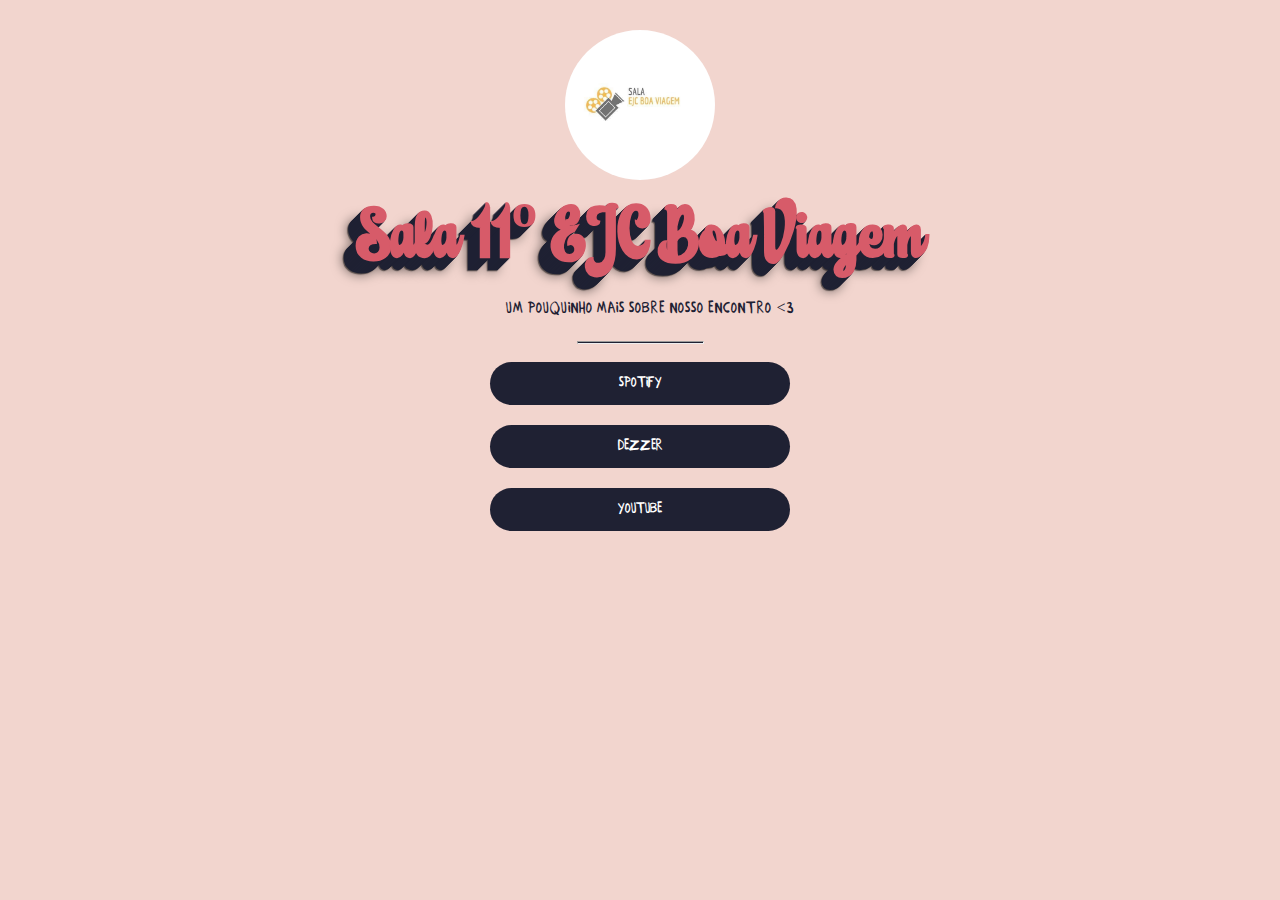
==== index.html @ dfe44093 "Add files via upload" ====
<!DOCTYPE html>
<html lang="en">
<head>
    <meta charset="UTF-8">
    <meta http-equiv="X-UA-Compatible" content="IE=edge">
    <meta name="viewport" content="width=device-width, initial-scale=1.0">
    <link rel="stylesheet" href="style.css">
    <link rel="shortcut icon" href="https://cdn0.iconfinder.com/data/icons/twitter-ui-flat/48/Twitter_UI-24-256.png" type="image/x-icon">
    <title>11º EJC Boa Viagem</title>
</head>
<body>
    <div class="apresentacao">
        <img  src="img/Boa viagem.jpeg" alt="">
        <h1>Sala 11º EJC Boa Viagem</h1>
        <p>UM POUQUINHO MAIS SOBRE NOSSO ENCONTRO <3</p>
        <hr>
    </div>
    <img id="estrela1" src="img/QQQ.png" alt="">
    <div class="botoes">
        <div class="botao1">
            <a target="_blank" href="https://open.spotify.com/playlist/50G9XBpbOWqRPkHEstVXmQ?si=oHZp8HxuR22ycUZFjJITHA&utm_source=whatsapp"><button id="botoes" >Spotify</button></a>
        </div>
        <div class="botao1">
           <a  target="_blank" href="#"><button id="botoes">Dezzer</button></a>
        </div>
        <div class="botao1">
            <a target="_blank" href="https://music.youtube.com/playlist?list=PLS8JRHc5cVpKUQAtbV8xeQWrSmDXCDZUm"><button class="btnColabora" id="botoes">Youtube</button></a>
        </div>
    </div>

    <!-- <div class="icons">
        <div class="icon">
            <a a target="_blank" href="https://www.tiktok.com/@naluiza_arts?lang=pt-BR"><img src="img/TIKTOK blu.png" alt="" id="icon1"></a>
        </div> -->
        <!-- <div class="icon">
            <a target="_blanck" href=""><img src="img/INSTA.png" alt="" id="icon"></a>
        </div> -->
        <!-- <div class="icon">
            <a a target="_blank" href="https://www.instagram.com/naluiza.arts/"><img src="img/INSTA bl.png" alt="" id="icon"></a>
        </div>
        <div class="icon">
            <a a target="_blank" href="mailto:mailto:LuizaRochaa.illustrates@gmail.com"><img src="img/INSTA bl.png" alt="" id="icon"></a>
        </div> -->
    </div>
</body>
</html>
---- style.css ----
/* Fontes pro "Na Luiza" */
@import url('https://fonts.googleapis.com/css2?family=Luxurious+Script&display=swap');

@font-face {
    font-family: 'NaLuiza';
    src: url('fontes/VintageParty-FreeVersion.ttf');
}

@font-face {
    font-family: 'eustachioNormal';
    src: url(fontes/Eustachio_demo\ version.otf);
}

/* Fontes pra ilustrador e botao  */

@font-face {
    font-family: 'close';
    src: url(fontes/Close.otf);
}
body {
    /* background-color: #b3c0ba; */
    background-color: #F2d5ce;
    display: flex;
    justify-content: center;
    align-items: center;
    flex-wrap: wrap;
    margin-top: 30px;
    
}


.apresentacao img {
    width: 150px;
    border-radius: 50%;
}

.apresentacao {
    flex-basis: 100%;
    display: flex;
    flex-direction: column;
    align-items: center;
}

.apresentacao h1{
    font-family:'eustachioNormal';
    color: #d75b69;
    font-size: 80px;
    margin-top: 5px;
    margin-bottom: 5px;
    text-shadow:  
      -1px 1px 0 #1F2133, 
      -2px 2px 0 #1F2133, 
      -3px 3px 0 #1F2133, 
      -4px 4px 0 #1F2133, 
      -5px 5px 0 #1F2133, 
      -6px 6px 0 #1F2133, 
      -7px 7px 0 #1F2133, 
      -8px 8px 0 #1F2133, 
      -9px 9px 0 #1F2133, 
      -10px 10px 0 #1F2133, 
      -11px 11px 0 #1F2133, 
      -12px 12px 0 #1F2133, 
      -13px 13px 12px rgba(0, 0, 0, 0.55), 
      -13px 13px 1px rgba(0, 0, 0, 0.5);
}

.apresentacao p{
    font-family: 'close';
    color: #1F2133;
    font-size: 16px;
    font-weight: 100;
    letter-spacing: 1px;
    margin-left: 20px;
}

.apresentacao hr {
    width: 125px;
    height: 1px;
    background-color: #1F2133;
}

.botoes{
    display: flex;
    flex-direction: column;
    flex-basis: 100%;
    justify-content: center;
    align-items: center;
}

#botoes{
    background-color: #1F2133;
    color: white;
    padding: 5px;
    height: 43px;
    width: 300px;
    border-radius: 30px;
    border: none;
    font-family: 'close';
    font-size: 15px;
}

#botoes:hover{
    transform: scale(1.05);
    outline: double #d75b69 ;
    cursor: pointer;
}

.botao1{
    padding: 10px;
}

.mePague{
    background-color: #e0c098;
    width: 350px;
    text-align: center;
    border: #1E3648 1px solid;
    border-radius: 30px;
    padding: 10px;
}

#icon{
    width: 50px;
}

#icon:hover{
    transform: scale(1.05);
}

.icons{
    display: flex;
    flex-wrap: nowrap;
    flex-direction: row;
    justify-content: center;
    align-items: center;
    flex-basis: 100%;
}

#icon1{
    width: 55px;
}
#icon1:hover{
    transform: scale(1.05);
}

#estrela1{
    display: none;
}

.modal-container{
    width: 100vw;
    height: 100vh;
    position: fixed;
    top: 0px;
    left: 0px;
    background-color: rgba(0, 0, 0, 0.5);
    z-index: 2000;
    display: none;
    justify-content: center;
    align-items: center;
    font-family: 'close';
    color: #1E3648;
}

.modal-container p{
    font-family: Verdana, Geneva, Tahoma, sans-serif;
    color: black;
}

.modal-container.mostrar{
    display: flex;
}

.modal{
    background-color: white;
    width: 60%;
    min-width: 300px;
    padding: 40px;
    border: 10px solid #1E3648;
    box-shadow: 0 0 0 10px white;
    position: relative;
}

#qrCodeLuiza{
    width: 150px;
}

@keyframes modal{
    from{
        opacity: 0;
        transform: translate3d(0,-60px, 0);
    }
    to{
        opacity: 1;
        transform: translate3d(0, 0, 0);

    }
}

.mostrar .modal{
    animation: modal .3s;
}


.fechar{
    position: absolute;
    top: -35px;
    right: -30px;
    width: 50px;
    height: 50px;
    border-radius: 50%;
    border: 4px solid white;
    background-color: #1E3648;
    color: white;
    font-size: 15px;
    cursor: pointer;
    box-shadow: 0 4px 4px 0 rgba(1, 2, 1, 0.5);
}

#btnCopiar{
    background-color: #1E3648;
    color: white;
    border-radius: 50px;
    width: 130px;
    height: 30px;
    border: 3px solid #F26419;
    box-shadow: 0 4px 4px 0 rgba(1, 2, 1, 0.5);
    cursor: pointer;
}

/* Telefones em paisagem e abaixo */
@media (max-width: 767px) { 
    .apresentacao img {
        width: 120px;
        border-radius: 50%;
        margin-top: 50px;
        margin-bottom: 25px;
    }
    .apresentacao h1{
        font-family:'eustachioNormal';
        color: #d75b69;
        font-size: 80px;
        margin-top: 5px;
        margin-bottom: 5px;
        text-shadow:  
          -1px 1px 0 #1F2133, 
          -2px 2px 0 #1F2133, 
          -3px 3px 0 #1F2133, 
          -4px 4px 0 #1F2133, 
          -5px 5px 0 #1F2133, 
          -6px 6px 0 #1F2133, 
          -7px 7px 0 #1F2133, 
          -8px 8px 0 #1F2133, 
          -9px 9px 0 #1F2133, 
          -10px 10px 0 #1F2133, 
          -11px 11px 0 #1F2133, 
          -12px 12px 0 #1F2133, 
          -13px 13px 12px rgba(0, 0, 0, 0.55), 
          -13px 13px 1px rgba(0, 0, 0, 0.5);
    }
    .apresentacao p{
        font-family:'close';
        color: #1F2133;
        font-size: 16px;
        font-weight: bold;
        letter-spacing: 1px;
        margin-left: 20px;
        margin-top: 20px;
    }
    
    .apresentacao hr {
        width: 125px;
        height: 1px;
        background-color: #1F2133;
    }
    .botao1{
        padding: 8px;
    }
    #botoes{
        background-color: #1F2133;
        color: white;
        padding: 2px;
        height: 42px;
        width: 220px;
        border-radius: 30px;
        border: none;
        font-family: 'close';
        font-size: 15px;
    }
    .icons{
        display: flex;
        flex-wrap: nowrap;
        flex-direction: row;
        justify-content: center;
        align-items: center;
        flex-basis: 100%;
        margin-top: 10px;
    }
    #icon1{
        width: 58px;
    }
    
    #estrela1{
       display: block;
       position: absolute;
       width: 40px;
       top: 325px;
       left: 60px;
   } 
}
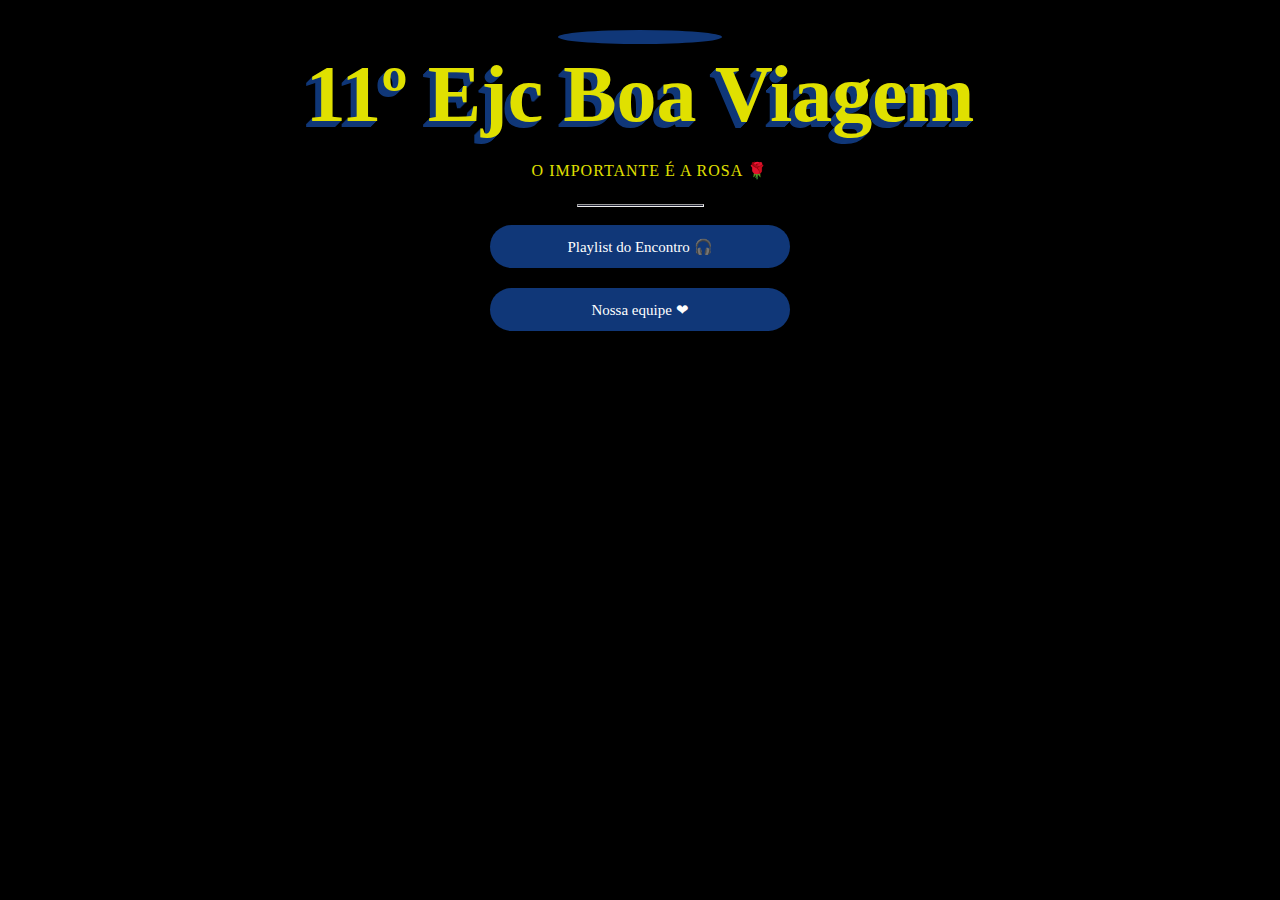
==== commit 031283b8: "Atualização site" ====
--- a/index.html
+++ b/index.html
@@ -10,37 +10,19 @@
 </head>
 <body>
     <div class="apresentacao">
-        <img  src="img/Boa viagem.jpeg" alt="">
-        <h1>Sala 11º EJC Boa Viagem</h1>
-        <p>UM POUQUINHO MAIS SOBRE NOSSO ENCONTRO <3</p>
+        <img  src="img/logoBV.jpeg" alt="">
+        <h1>11º Ejc Boa Viagem</h1>
+        <p>O IMPORTANTE É A ROSA &#127801</p>
         <hr>
     </div>
     <img id="estrela1" src="img/QQQ.png" alt="">
     <div class="botoes">
         <div class="botao1">
-            <a target="_blank" href="https://open.spotify.com/playlist/50G9XBpbOWqRPkHEstVXmQ?si=oHZp8HxuR22ycUZFjJITHA&utm_source=whatsapp"><button id="botoes" >Spotify</button></a>
+            <a href="playlist.html"><button id="botoes" >Playlist do Encontro &#127911</button></a>
         </div>
         <div class="botao1">
-           <a  target="_blank" href="#"><button id="botoes">Dezzer</button></a>
+           <a  target="_blank" href="equipe.html"><button id="botoes">Nossa equipe &#10084</button></a>
         </div>
-        <div class="botao1">
-            <a target="_blank" href="https://music.youtube.com/playlist?list=PLS8JRHc5cVpKUQAtbV8xeQWrSmDXCDZUm"><button class="btnColabora" id="botoes">Youtube</button></a>
-        </div>
-    </div>
-
-    <!-- <div class="icons">
-        <div class="icon">
-            <a a target="_blank" href="https://www.tiktok.com/@naluiza_arts?lang=pt-BR"><img src="img/TIKTOK blu.png" alt="" id="icon1"></a>
-        </div> -->
-        <!-- <div class="icon">
-            <a target="_blanck" href=""><img src="img/INSTA.png" alt="" id="icon"></a>
-        </div> -->
-        <!-- <div class="icon">
-            <a a target="_blank" href="https://www.instagram.com/naluiza.arts/"><img src="img/INSTA bl.png" alt="" id="icon"></a>
-        </div>
-        <div class="icon">
-            <a a target="_blank" href="mailto:mailto:LuizaRochaa.illustrates@gmail.com"><img src="img/INSTA bl.png" alt="" id="icon"></a>
-        </div> -->
     </div>
 </body>
 </html>--- a/style.css
+++ b/style.css
@@ -3,7 +3,7 @@
 
 @font-face {
     font-family: 'NaLuiza';
-    src: url('fontes/VintageParty-FreeVersion.ttf');
+    src: url('fontes/Tahu!.ttf');
 }
 
 @font-face {
@@ -19,7 +19,7 @@
 }
 body {
     /* background-color: #b3c0ba; */
-    background-color: #F2d5ce;
+    background-color:rgb(0, 0, 0);
     display: flex;
     justify-content: center;
     align-items: center;
@@ -32,6 +32,7 @@
 .apresentacao img {
     width: 150px;
     border-radius: 50%;
+    border: #103778 7px solid;
 }
 
 .apresentacao {
@@ -42,31 +43,23 @@
 }
 
 .apresentacao h1{
-    font-family:'eustachioNormal';
-    color: #d75b69;
+    font-family: 'NaLuiza';
+    color: #E0E000;
     font-size: 80px;
     margin-top: 5px;
     margin-bottom: 5px;
     text-shadow:  
-      -1px 1px 0 #1F2133, 
-      -2px 2px 0 #1F2133, 
-      -3px 3px 0 #1F2133, 
-      -4px 4px 0 #1F2133, 
-      -5px 5px 0 #1F2133, 
-      -6px 6px 0 #1F2133, 
-      -7px 7px 0 #1F2133, 
-      -8px 8px 0 #1F2133, 
-      -9px 9px 0 #1F2133, 
-      -10px 10px 0 #1F2133, 
-      -11px 11px 0 #1F2133, 
-      -12px 12px 0 #1F2133, 
-      -13px 13px 12px rgba(0, 0, 0, 0.55), 
-      -13px 13px 1px rgba(0, 0, 0, 0.5);
+      -1px 1px 0 #103778, 
+      -2px 2px 0 #103778, 
+      -3px 3px 0 #103778, 
+      -4px 4px 0 #103778, 
+      -5px 5px 0 #103778, 
+      -6px 6px 0 #103778;
 }
 
 .apresentacao p{
     font-family: 'close';
-    color: #1F2133;
+    color: #E0E000;
     font-size: 16px;
     font-weight: 100;
     letter-spacing: 1px;
@@ -88,8 +81,8 @@
 }
 
 #botoes{
-    background-color: #1F2133;
-    color: white;
+    background-color:#103778 ;
+    color:#FFFFFF;
     padding: 5px;
     height: 43px;
     width: 300px;
@@ -101,7 +94,7 @@
 
 #botoes:hover{
     transform: scale(1.05);
-    outline: double #d75b69 ;
+    outline: double #E0E000 ;
     cursor: pointer;
 }
 
@@ -229,6 +222,9 @@
 
 /* Telefones em paisagem e abaixo */
 @media (max-width: 767px) { 
+    body{
+        background-color: black;
+    }
     .apresentacao img {
         width: 120px;
         border-radius: 50%;
@@ -237,29 +233,29 @@
     }
     .apresentacao h1{
         font-family:'eustachioNormal';
-        color: #d75b69;
+        color: #E0E000;
         font-size: 80px;
         margin-top: 5px;
         margin-bottom: 5px;
         text-shadow:  
-          -1px 1px 0 #1F2133, 
-          -2px 2px 0 #1F2133, 
-          -3px 3px 0 #1F2133, 
-          -4px 4px 0 #1F2133, 
-          -5px 5px 0 #1F2133, 
-          -6px 6px 0 #1F2133, 
-          -7px 7px 0 #1F2133, 
-          -8px 8px 0 #1F2133, 
-          -9px 9px 0 #1F2133, 
-          -10px 10px 0 #1F2133, 
-          -11px 11px 0 #1F2133, 
-          -12px 12px 0 #1F2133, 
+          -1px 1px 0 #103778, 
+          -2px 2px 0 #103778, 
+          -3px 3px 0 #103778, 
+          -4px 4px 0 #103778, 
+          -5px 5px 0 #103778, 
+          -6px 6px 0 #103778, 
+          -7px 7px 0 #103778, 
+          -8px 8px 0 #103778, 
+          -9px 9px 0 #103778, 
+          -10px 10px 0 #103778, 
+          -11px 11px 0 #103778, 
+          -12px 12px 0 #103778, 
           -13px 13px 12px rgba(0, 0, 0, 0.55), 
           -13px 13px 1px rgba(0, 0, 0, 0.5);
     }
     .apresentacao p{
         font-family:'close';
-        color: #1F2133;
+        color: #E0E000;
         font-size: 16px;
         font-weight: bold;
         letter-spacing: 1px;
@@ -300,10 +296,6 @@
     }
     
     #estrela1{
-       display: block;
-       position: absolute;
-       width: 40px;
-       top: 325px;
-       left: 60px;
+        display: none;
    } 
 }
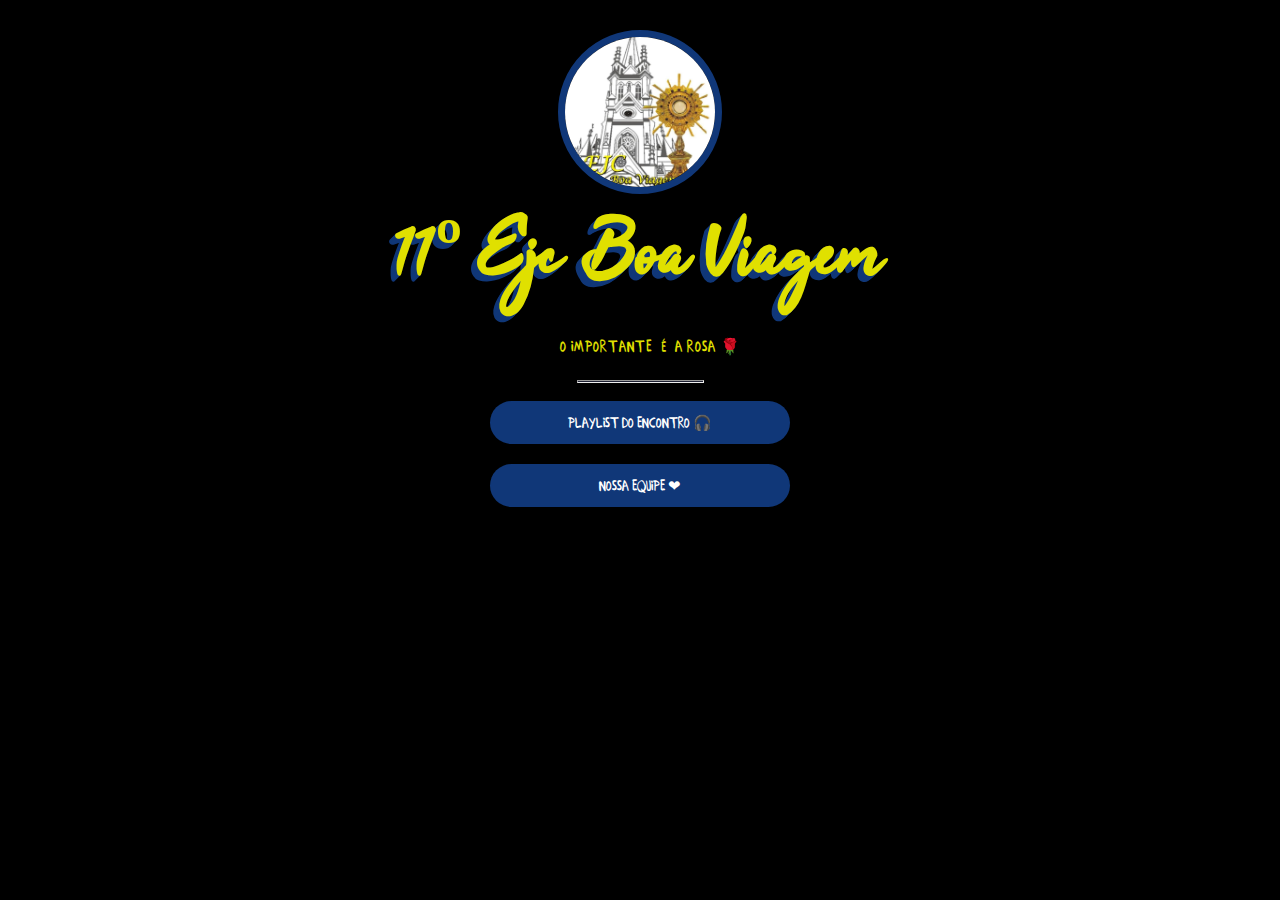
==== commit e9beb027: "Correção _blank Pagina da Equipe" ====
--- a/index.html
+++ b/index.html
@@ -21,8 +21,8 @@
             <a href="playlist.html"><button id="botoes" >Playlist do Encontro &#127911</button></a>
         </div>
         <div class="botao1">
-           <a  target="_blank" href="equipe.html"><button id="botoes">Nossa equipe &#10084</button></a>
+           <a href="equipe.html"><button id="botoes">Nossa equipe &#10084</button></a>
         </div>
     </div>
 </body>
-</html>+</html>
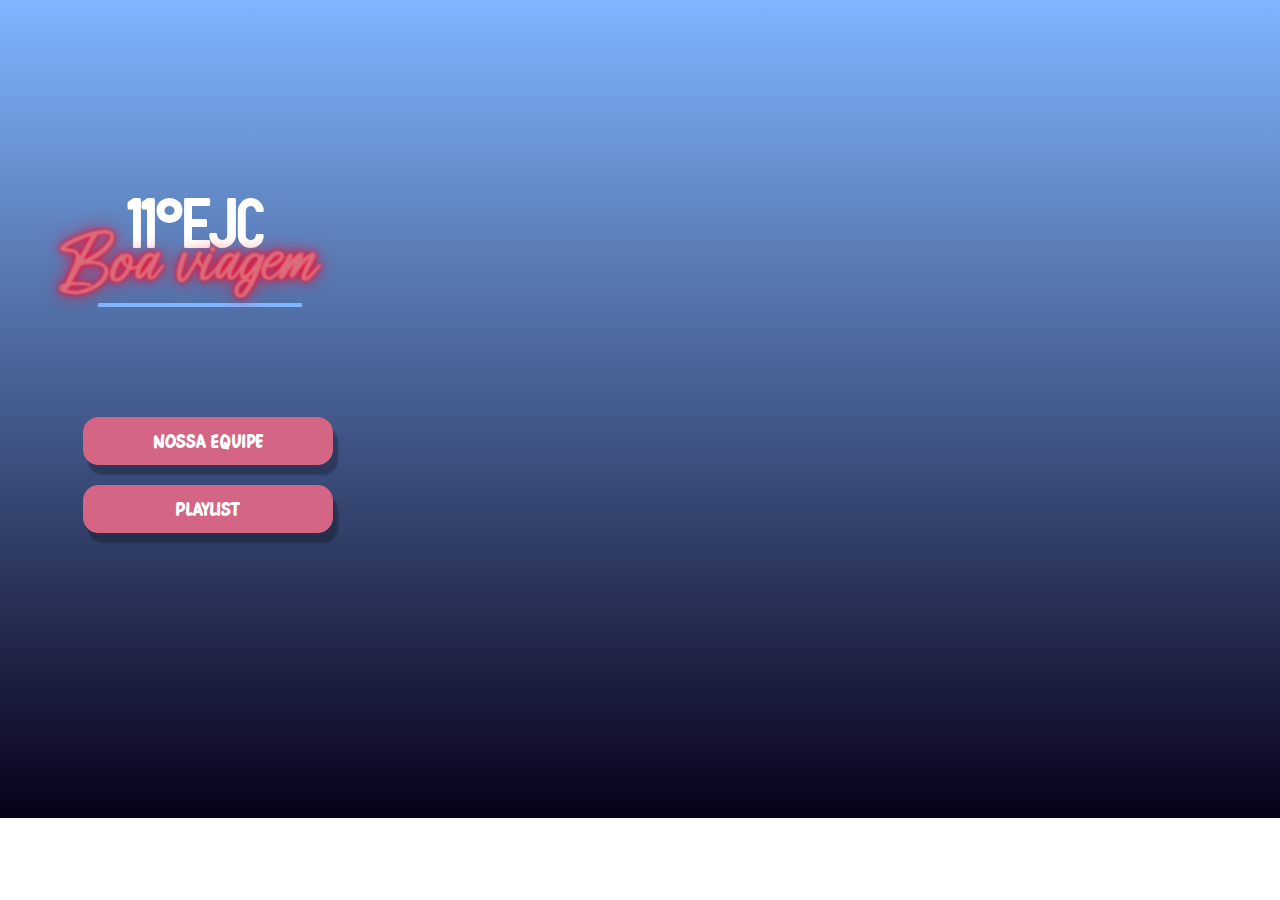
==== commit fd9b24a7: "Alteração completa do site" ====
--- a/index.html
+++ b/index.html
@@ -1,28 +1,26 @@
 <!DOCTYPE html>
 <html lang="en">
+
 <head>
     <meta charset="UTF-8">
     <meta http-equiv="X-UA-Compatible" content="IE=edge">
     <meta name="viewport" content="width=device-width, initial-scale=1.0">
+    <title>11º Boa Viagem</title>
     <link rel="stylesheet" href="style.css">
-    <link rel="shortcut icon" href="https://cdn0.iconfinder.com/data/icons/twitter-ui-flat/48/Twitter_UI-24-256.png" type="image/x-icon">
-    <title>11º EJC Boa Viagem</title>
 </head>
+
 <body>
-    <div class="apresentacao">
-        <img  src="img/logoBV.jpeg" alt="">
-        <h1>11º Ejc Boa Viagem</h1>
-        <p>O IMPORTANTE É A ROSA &#127801</p>
-        <hr>
-    </div>
-    <img id="estrela1" src="img/QQQ.png" alt="">
-    <div class="botoes">
-        <div class="botao1">
-            <a href="playlist.html"><button id="botoes" >Playlist do Encontro &#127911</button></a>
+    <section class="conteudo">
+        <div class="title">
+            <h1>11ºEJC</h1>
+            <h2>Boa viagem</h2>
+            <div id="linha-horizontal"></div>
         </div>
-        <div class="botao1">
-           <a href="equipe.html"><button id="botoes">Nossa equipe &#10084</button></a>
+        <div class="botoes">
+            <a href="equipe.html"><button class="botao">Nossa Equipe</button></a>
+            <a href="playlist.html"><button class="botao">Playlist</button></a>
         </div>
-    </div>
+    </section>
 </body>
-</html>
+
+</html>--- a/style.css
+++ b/style.css
@@ -1,301 +1,77 @@
-/* Fontes pro "Na Luiza" */
-@import url('https://fonts.googleapis.com/css2?family=Luxurious+Script&display=swap');
+@font-face {
+    font-family: 'manuscrito';
+    src: url(fontes/fontesH2/Leandro\ Daniel.ttf);
+ }
 
-@font-face {
-    font-family: 'NaLuiza';
-    src: url('fontes/Tahu!.ttf');
+ @font-face {
+    font-family: 'titulo';
+    src: url(fontes/fontesH1/Targa.ttf);
+ }
+
+ @font-face {
+    font-family: 'banana';
+    src: url(fontes/fontesH1/Banana.otf);
+ }
+
+body{
+    background-image: linear-gradient(#80b5ff, #070019);
+    background-repeat: no-repeat;
+    color: white;
+    width: 96vw;
+    height: 70vh;
 }
 
-@font-face {
-    font-family: 'eustachioNormal';
-    src: url(fontes/Eustachio_demo\ version.otf);
+h1{
+    font-family: 'titulo';
+    font-size: 60px;
+    margin-left: 30px;
 }
 
-/* Fontes pra ilustrador e botao  */
+h2{
+    font-family: 'manuscrito';
+    position: absolute;
+    font-size: 60px;
+    top: 160px;
+    left: 60px;
+    color: #ff002600;
+    text-shadow:
+    0 0 2px #db6c7c,
+    0 0 5px #ff0026,
+    0 0 17px #ff0026;
+}
 
-@font-face {
-    font-family: 'close';
-    src: url(fontes/Close.otf);
+.conteudo{
+    margin-top: 180px;
+    margin-left: 90px;
 }
-body {
-    /* background-color: #b3c0ba; */
-    background-color:rgb(0, 0, 0);
-    display: flex;
+
+.botoes button{
+    font-family: 'banana';
+    background-color: #d56584;
+    color: white;
+    border-radius: 15px;
+    padding: 10px;
+    border: #d56584 1px solid;
+    margin-top: 10px;
+    margin-left: -15px;
     justify-content: center;
     align-items: center;
-    flex-wrap: wrap;
-    margin-top: 30px;
-    
+    width: 250px;
+    font-size: 20px;
+    box-shadow: 5px 10px 2px rgba(0, 0, 0, 0.264);
+    margin-bottom: 10px;
+
 }
 
 
-.apresentacao img {
-    width: 150px;
-    border-radius: 50%;
-    border: #103778 7px solid;
+
+.botoes{
+    display: grid;
+    margin-top: 100px;
 }
 
-.apresentacao {
-    flex-basis: 100%;
-    display: flex;
-    flex-direction: column;
-    align-items: center;
+#linha-horizontal {
+    width: 200px;
+    border: 2px solid #80b5ff;
 }
 
-.apresentacao h1{
-    font-family: 'NaLuiza';
-    color: #E0E000;
-    font-size: 80px;
-    margin-top: 5px;
-    margin-bottom: 5px;
-    text-shadow:  
-      -1px 1px 0 #103778, 
-      -2px 2px 0 #103778, 
-      -3px 3px 0 #103778, 
-      -4px 4px 0 #103778, 
-      -5px 5px 0 #103778, 
-      -6px 6px 0 #103778;
-}
-
-.apresentacao p{
-    font-family: 'close';
-    color: #E0E000;
-    font-size: 16px;
-    font-weight: 100;
-    letter-spacing: 1px;
-    margin-left: 20px;
-}
-
-.apresentacao hr {
-    width: 125px;
-    height: 1px;
-    background-color: #1F2133;
-}
-
-.botoes{
-    display: flex;
-    flex-direction: column;
-    flex-basis: 100%;
-    justify-content: center;
-    align-items: center;
-}
-
-#botoes{
-    background-color:#103778 ;
-    color:#FFFFFF;
-    padding: 5px;
-    height: 43px;
-    width: 300px;
-    border-radius: 30px;
-    border: none;
-    font-family: 'close';
-    font-size: 15px;
-}
-
-#botoes:hover{
-    transform: scale(1.05);
-    outline: double #E0E000 ;
-    cursor: pointer;
-}
-
-.botao1{
-    padding: 10px;
-}
-
-.mePague{
-    background-color: #e0c098;
-    width: 350px;
-    text-align: center;
-    border: #1E3648 1px solid;
-    border-radius: 30px;
-    padding: 10px;
-}
-
-#icon{
-    width: 50px;
-}
-
-#icon:hover{
-    transform: scale(1.05);
-}
-
-.icons{
-    display: flex;
-    flex-wrap: nowrap;
-    flex-direction: row;
-    justify-content: center;
-    align-items: center;
-    flex-basis: 100%;
-}
-
-#icon1{
-    width: 55px;
-}
-#icon1:hover{
-    transform: scale(1.05);
-}
-
-#estrela1{
-    display: none;
-}
-
-.modal-container{
-    width: 100vw;
-    height: 100vh;
-    position: fixed;
-    top: 0px;
-    left: 0px;
-    background-color: rgba(0, 0, 0, 0.5);
-    z-index: 2000;
-    display: none;
-    justify-content: center;
-    align-items: center;
-    font-family: 'close';
-    color: #1E3648;
-}
-
-.modal-container p{
-    font-family: Verdana, Geneva, Tahoma, sans-serif;
-    color: black;
-}
-
-.modal-container.mostrar{
-    display: flex;
-}
-
-.modal{
-    background-color: white;
-    width: 60%;
-    min-width: 300px;
-    padding: 40px;
-    border: 10px solid #1E3648;
-    box-shadow: 0 0 0 10px white;
-    position: relative;
-}
-
-#qrCodeLuiza{
-    width: 150px;
-}
-
-@keyframes modal{
-    from{
-        opacity: 0;
-        transform: translate3d(0,-60px, 0);
-    }
-    to{
-        opacity: 1;
-        transform: translate3d(0, 0, 0);
-
-    }
-}
-
-.mostrar .modal{
-    animation: modal .3s;
-}
-
-
-.fechar{
-    position: absolute;
-    top: -35px;
-    right: -30px;
-    width: 50px;
-    height: 50px;
-    border-radius: 50%;
-    border: 4px solid white;
-    background-color: #1E3648;
-    color: white;
-    font-size: 15px;
-    cursor: pointer;
-    box-shadow: 0 4px 4px 0 rgba(1, 2, 1, 0.5);
-}
-
-#btnCopiar{
-    background-color: #1E3648;
-    color: white;
-    border-radius: 50px;
-    width: 130px;
-    height: 30px;
-    border: 3px solid #F26419;
-    box-shadow: 0 4px 4px 0 rgba(1, 2, 1, 0.5);
-    cursor: pointer;
-}
-
-/* Telefones em paisagem e abaixo */
-@media (max-width: 767px) { 
-    body{
-        background-color: black;
-    }
-    .apresentacao img {
-        width: 120px;
-        border-radius: 50%;
-        margin-top: 50px;
-        margin-bottom: 25px;
-    }
-    .apresentacao h1{
-        font-family:'eustachioNormal';
-        color: #E0E000;
-        font-size: 80px;
-        margin-top: 5px;
-        margin-bottom: 5px;
-        text-shadow:  
-          -1px 1px 0 #103778, 
-          -2px 2px 0 #103778, 
-          -3px 3px 0 #103778, 
-          -4px 4px 0 #103778, 
-          -5px 5px 0 #103778, 
-          -6px 6px 0 #103778, 
-          -7px 7px 0 #103778, 
-          -8px 8px 0 #103778, 
-          -9px 9px 0 #103778, 
-          -10px 10px 0 #103778, 
-          -11px 11px 0 #103778, 
-          -12px 12px 0 #103778, 
-          -13px 13px 12px rgba(0, 0, 0, 0.55), 
-          -13px 13px 1px rgba(0, 0, 0, 0.5);
-    }
-    .apresentacao p{
-        font-family:'close';
-        color: #E0E000;
-        font-size: 16px;
-        font-weight: bold;
-        letter-spacing: 1px;
-        margin-left: 20px;
-        margin-top: 20px;
-    }
-    
-    .apresentacao hr {
-        width: 125px;
-        height: 1px;
-        background-color: #1F2133;
-    }
-    .botao1{
-        padding: 8px;
-    }
-    #botoes{
-        background-color: #1F2133;
-        color: white;
-        padding: 2px;
-        height: 42px;
-        width: 220px;
-        border-radius: 30px;
-        border: none;
-        font-family: 'close';
-        font-size: 15px;
-    }
-    .icons{
-        display: flex;
-        flex-wrap: nowrap;
-        flex-direction: row;
-        justify-content: center;
-        align-items: center;
-        flex-basis: 100%;
-        margin-top: 10px;
-    }
-    #icon1{
-        width: 58px;
-    }
-    
-    #estrela1{
-        display: none;
-   } 
-}
